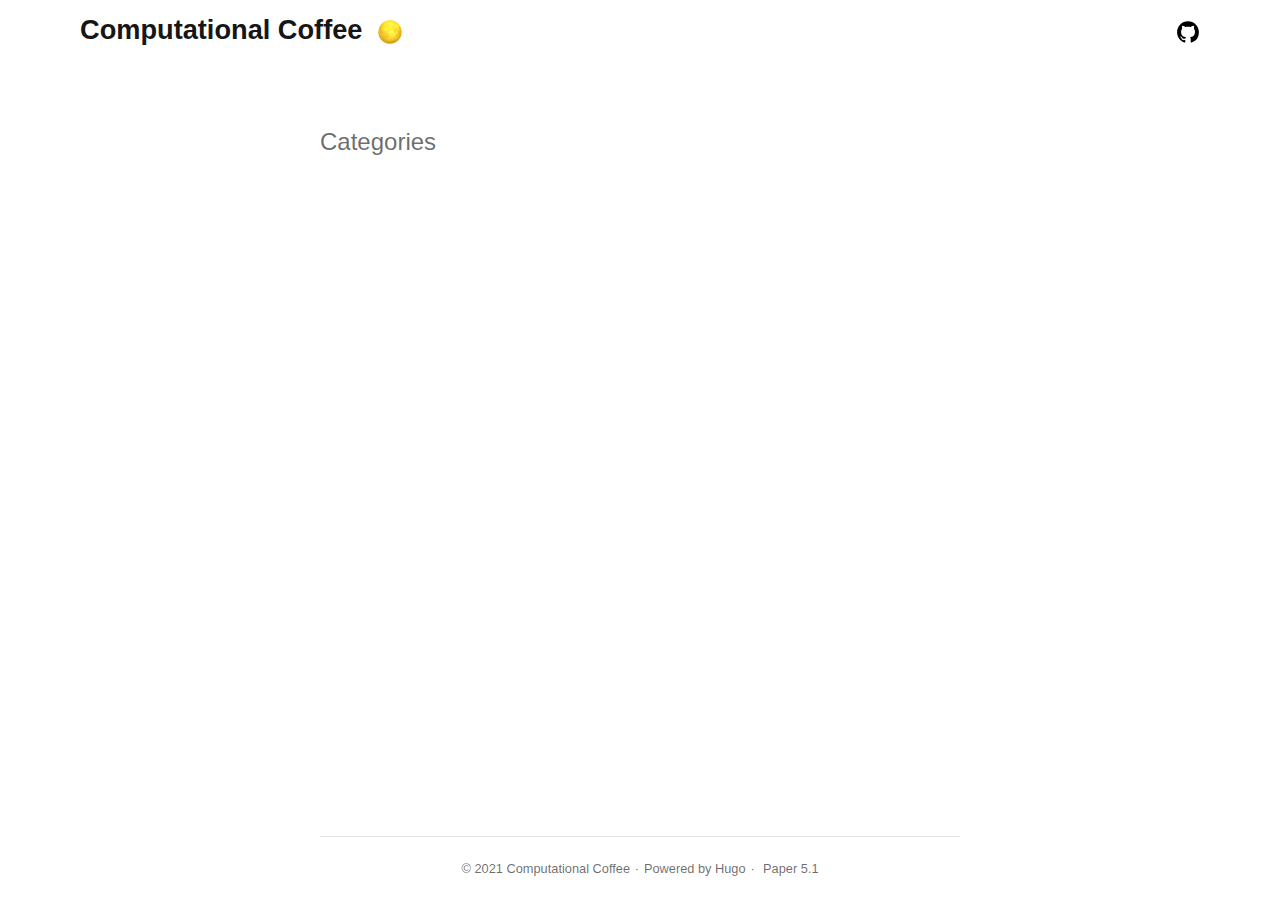
==== categories/index.html @ de78dec2 "deploy: cb8d968a1bc5419c5bb006c4628a74927b35c0bc" ====
<!doctype html><html lang=en-us>
<head>
<meta charset=utf-8>
<meta http-equiv=x-ua-compatible content="IE=edge">
<meta name=viewport content="width=device-width,initial-scale=1,shrink-to-fit=no">
<title>Categories - Computational Coffee</title>
<meta name=description content>
<meta name=author content>
<link rel="preload stylesheet" as=style href=https://computationalcoffee.github.io/app.min.css>
<link rel=preload as=image href=https://computationalcoffee.github.io/theme.png>
<link rel=preload as=image href=https://computationalcoffee.github.io/github.svg>
<link rel=icon href=https://computationalcoffee.github.io/favicon.ico>
<link rel=apple-touch-icon href=https://computationalcoffee.github.io/apple-touch-icon.png>
<meta name=generator content="Hugo 0.89.4">
<link rel=alternate type=application/rss+xml href=https://computationalcoffee.github.io/categories/index.xml title="Computational Coffee">
<meta property="og:title" content="Categories">
<meta property="og:description" content>
<meta property="og:type" content="website">
<meta property="og:url" content="https://computationalcoffee.github.io/categories/">
<meta itemprop=name content="Categories">
<meta itemprop=description content>
<meta name=twitter:card content="summary">
<meta name=twitter:title content="Categories">
<meta name=twitter:description content>
</head>
<body class=not-ready data-menu=false>
<header class=header>
<p class=logo>
<a class=site-name href=https://computationalcoffee.github.io>Computational Coffee</a><a class=btn-dark></a>
</p>
<script>let bodyClx=document.body.classList,btnDark=document.querySelector('.btn-dark'),sysDark=window.matchMedia('(prefers-color-scheme: dark)'),darkVal=localStorage.getItem('dark'),setDark=a=>{bodyClx[a?'add':'remove']('dark'),localStorage.setItem('dark',a?'yes':'no')};setDark(darkVal?darkVal==='yes':sysDark.matches),requestAnimationFrame(()=>bodyClx.remove('not-ready')),btnDark.addEventListener('click',()=>setDark(!bodyClx.contains('dark'))),sysDark.addEventListener('change',a=>setDark(a.matches))</script>
<nav class=social>
<a class=github style=--url:url(./github.svg) href=https://github.com/computationalcoffee target=_blank></a>
</nav>
</header>
<main class=main>
<h1 class=main-title>Categories</h1>
</main>
<footer class=footer>
<p>&copy; 2021 <a href=https://computationalcoffee.github.io>Computational Coffee</a></p>
<p>Powered by <a href=https://gohugo.io/ rel=noopener target=_blank>Hugo️️</a>️</p>
<p>
<a href=https://github.com/nanxiaobei/hugo-paper rel=noopener target=_blank>Paper 5.1</a>
</p>
</footer>
</body>
</html>
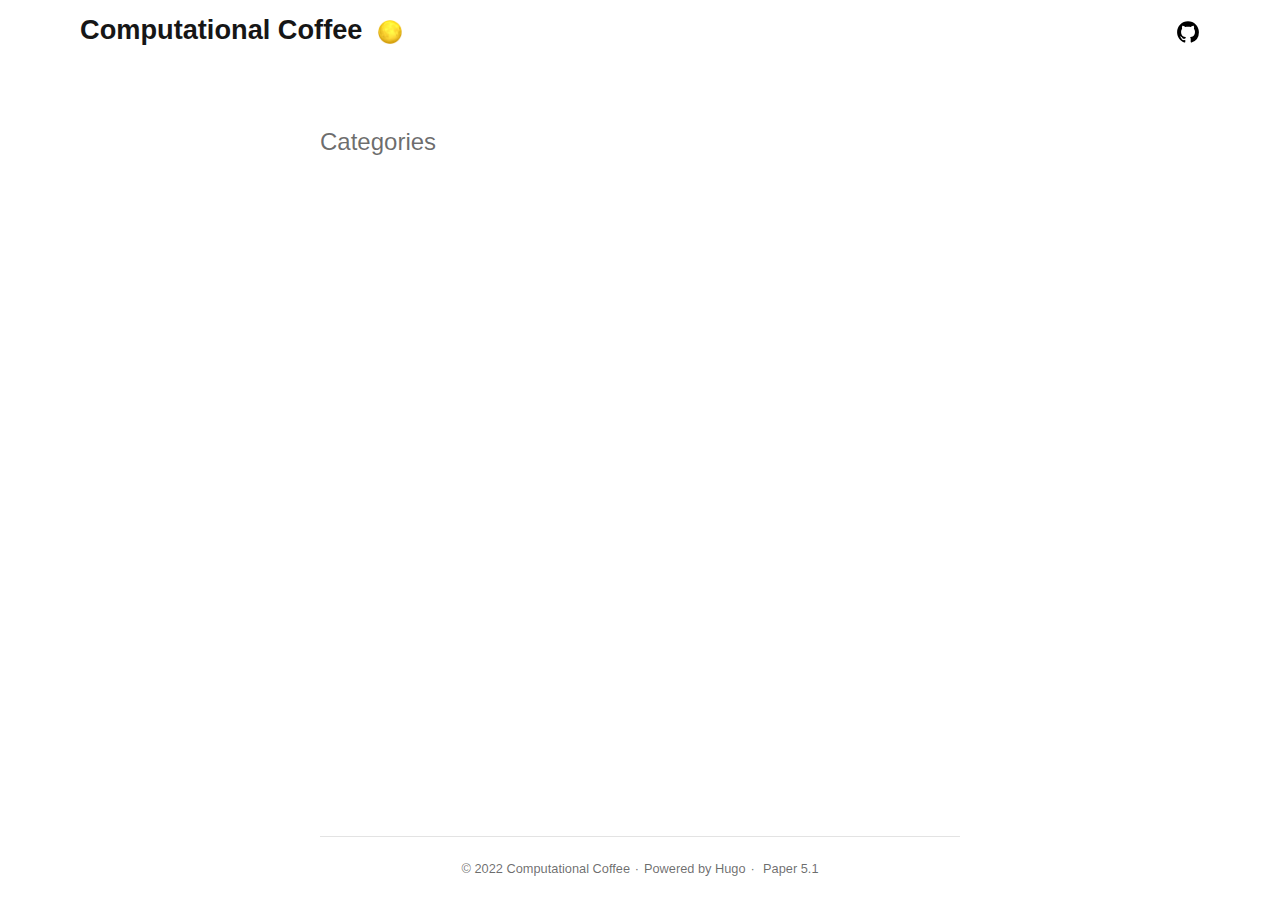
==== commit f66c7a78: "deploy: 875450995fd2b4865b7b6686a2d59e4f23f3666f" ====
--- a/categories/index.html
+++ b/categories/index.html
@@ -11,7 +11,7 @@
 <link rel=preload as=image href=https://computationalcoffee.github.io/github.svg>
 <link rel=icon href=https://computationalcoffee.github.io/favicon.ico>
 <link rel=apple-touch-icon href=https://computationalcoffee.github.io/apple-touch-icon.png>
-<meta name=generator content="Hugo 0.89.4">
+<meta name=generator content="Hugo 0.91.2">
 <link rel=alternate type=application/rss+xml href=https://computationalcoffee.github.io/categories/index.xml title="Computational Coffee">
 <meta property="og:title" content="Categories">
 <meta property="og:description" content>
@@ -37,7 +37,7 @@
 <h1 class=main-title>Categories</h1>
 </main>
 <footer class=footer>
-<p>&copy; 2021 <a href=https://computationalcoffee.github.io>Computational Coffee</a></p>
+<p>&copy; 2022 <a href=https://computationalcoffee.github.io>Computational Coffee</a></p>
 <p>Powered by <a href=https://gohugo.io/ rel=noopener target=_blank>Hugo️️</a>️</p>
 <p>
 <a href=https://github.com/nanxiaobei/hugo-paper rel=noopener target=_blank>Paper 5.1</a>
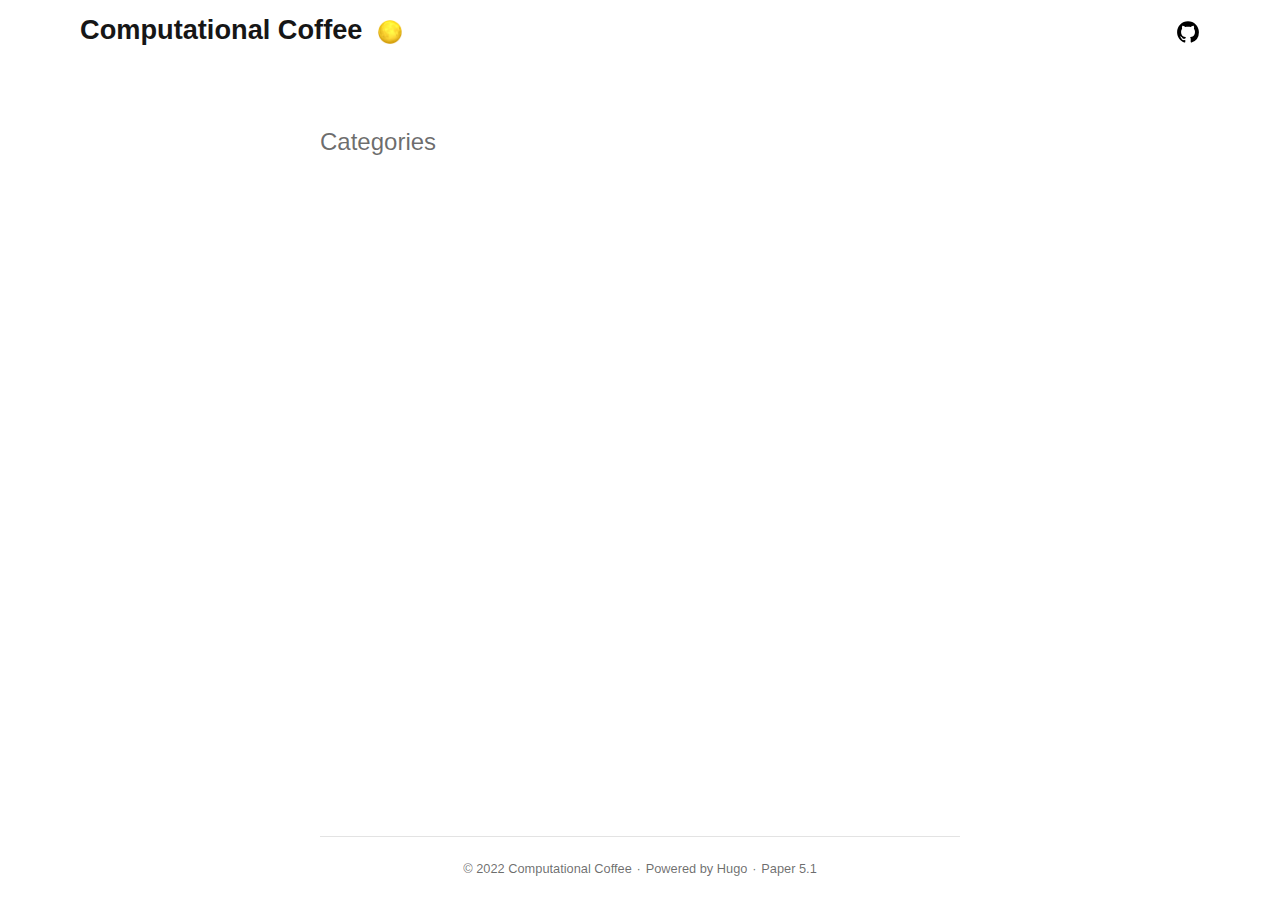
==== commit 1206cb09: "deploy: 2144bc3c3e707f5ecb5c9b5420c7f1e1c9fd5c58" ====
--- a/categories/index.html
+++ b/categories/index.html
@@ -1,47 +1 @@
-<!doctype html><html lang=en-us>
-<head>
-<meta charset=utf-8>
-<meta http-equiv=x-ua-compatible content="IE=edge">
-<meta name=viewport content="width=device-width,initial-scale=1,shrink-to-fit=no">
-<title>Categories - Computational Coffee</title>
-<meta name=description content>
-<meta name=author content>
-<link rel="preload stylesheet" as=style href=https://computationalcoffee.github.io/app.min.css>
-<link rel=preload as=image href=https://computationalcoffee.github.io/theme.png>
-<link rel=preload as=image href=https://computationalcoffee.github.io/github.svg>
-<link rel=icon href=https://computationalcoffee.github.io/favicon.ico>
-<link rel=apple-touch-icon href=https://computationalcoffee.github.io/apple-touch-icon.png>
-<meta name=generator content="Hugo 0.91.2">
-<link rel=alternate type=application/rss+xml href=https://computationalcoffee.github.io/categories/index.xml title="Computational Coffee">
-<meta property="og:title" content="Categories">
-<meta property="og:description" content>
-<meta property="og:type" content="website">
-<meta property="og:url" content="https://computationalcoffee.github.io/categories/">
-<meta itemprop=name content="Categories">
-<meta itemprop=description content>
-<meta name=twitter:card content="summary">
-<meta name=twitter:title content="Categories">
-<meta name=twitter:description content>
-</head>
-<body class=not-ready data-menu=false>
-<header class=header>
-<p class=logo>
-<a class=site-name href=https://computationalcoffee.github.io>Computational Coffee</a><a class=btn-dark></a>
-</p>
-<script>let bodyClx=document.body.classList,btnDark=document.querySelector('.btn-dark'),sysDark=window.matchMedia('(prefers-color-scheme: dark)'),darkVal=localStorage.getItem('dark'),setDark=a=>{bodyClx[a?'add':'remove']('dark'),localStorage.setItem('dark',a?'yes':'no')};setDark(darkVal?darkVal==='yes':sysDark.matches),requestAnimationFrame(()=>bodyClx.remove('not-ready')),btnDark.addEventListener('click',()=>setDark(!bodyClx.contains('dark'))),sysDark.addEventListener('change',a=>setDark(a.matches))</script>
-<nav class=social>
-<a class=github style=--url:url(./github.svg) href=https://github.com/computationalcoffee target=_blank></a>
-</nav>
-</header>
-<main class=main>
-<h1 class=main-title>Categories</h1>
-</main>
-<footer class=footer>
-<p>&copy; 2022 <a href=https://computationalcoffee.github.io>Computational Coffee</a></p>
-<p>Powered by <a href=https://gohugo.io/ rel=noopener target=_blank>Hugo️️</a>️</p>
-<p>
-<a href=https://github.com/nanxiaobei/hugo-paper rel=noopener target=_blank>Paper 5.1</a>
-</p>
-</footer>
-</body>
-</html>+<!doctype html><html lang=en-us><head><meta charset=utf-8><meta http-equiv=x-ua-compatible content="IE=edge"><meta name=viewport content="width=device-width,initial-scale=1,shrink-to-fit=no"><title>Categories - Computational Coffee</title><meta name=description content><meta name=author content><link rel="preload stylesheet" as=style href=https://computationalcoffee.github.io/app.min.css><link rel=preload as=image href=https://computationalcoffee.github.io/theme.png><link rel=preload as=image href=https://computationalcoffee.github.io/github.svg><link rel=icon href=https://computationalcoffee.github.io/favicon.ico><link rel=apple-touch-icon href=https://computationalcoffee.github.io/apple-touch-icon.png><meta name=generator content="Hugo 0.96.0"><link rel=alternate type=application/rss+xml href=https://computationalcoffee.github.io/categories/index.xml title="Computational Coffee"><meta property="og:title" content="Categories"><meta property="og:description" content><meta property="og:type" content="website"><meta property="og:url" content="https://computationalcoffee.github.io/categories/"><meta itemprop=name content="Categories"><meta itemprop=description content><meta name=twitter:card content="summary"><meta name=twitter:title content="Categories"><meta name=twitter:description content></head><body class=not-ready data-menu=false><header class=header><p class=logo><a class=site-name href=https://computationalcoffee.github.io>Computational Coffee</a><a class=btn-dark></a></p><script>let bodyClx=document.body.classList,btnDark=document.querySelector(".btn-dark"),sysDark=window.matchMedia("(prefers-color-scheme: dark)"),darkVal=localStorage.getItem("dark"),setDark=e=>{bodyClx[e?"add":"remove"]("dark"),localStorage.setItem("dark",e?"yes":"no")};setDark(darkVal?darkVal==="yes":sysDark.matches),requestAnimationFrame(()=>bodyClx.remove("not-ready")),btnDark.addEventListener("click",()=>setDark(!bodyClx.contains("dark"))),sysDark.addEventListener("change",e=>setDark(e.matches))</script><nav class=social><a class=github style=--url:url(./github.svg) href=https://github.com/computationalcoffee target=_blank></a></nav></header><main class=main><h1 class=main-title>Categories</h1></main><footer class=footer><p>&copy; 2022 <a href=https://computationalcoffee.github.io>Computational Coffee</a></p><p>Powered by <a href=https://gohugo.io/ rel=noopener target=_blank>Hugo️️</a>️</p><p><a href=https://github.com/nanxiaobei/hugo-paper rel=noopener target=_blank>Paper 5.1</a></p></footer></body></html>